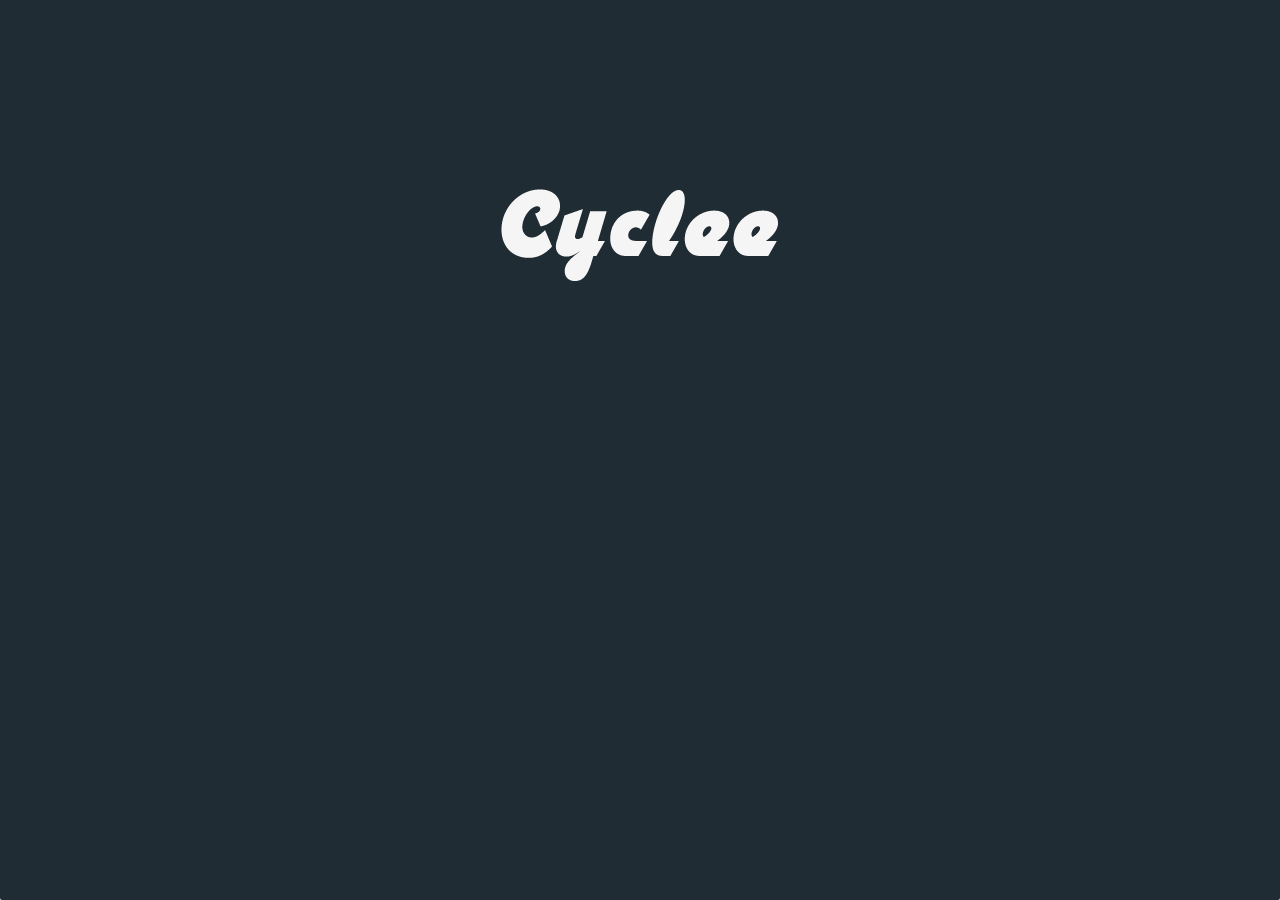
==== cycleecarto/cyclee_client/static/filter-test.html @ 8ada80b3 "adding a half-baked test for a new filter." ====
<!DOCTYPE html>
<!--[if IEMobile 7 ]>    <html class="no-js iem7"> <![endif]-->
<!--[if (gt IEMobile 7)|!(IEMobile)]><!--> <html class="no-js"> <!--<![endif]-->
<head>
    <meta charset="utf-8">
    <title></title>
    <meta name="description" content="">
    <meta name="HandheldFriendly" content="True">
    <meta name="MobileOptimized" content="320">
    <meta name="viewport" content="width=device-width, initial-scale=1.0, maximum-scale=1.0, user-scalable=no" />
    
    <meta http-equiv="cleartype" content="on">
    <meta name="apple-mobile-web-app-capable" content="yes">
    <meta name="apple-mobile-web-app-status-bar-style" content="black-translucent">

    <link rel="apple-touch-icon-precomposed" sizes="144x144" href="/static/img/touch/apple-touch-icon-144x144-precomposed.png">
    <link rel="apple-touch-icon-precomposed" sizes="114x114" href="/static/img/touch/apple-touch-icon-114x114-precomposed.png">
    <link rel="apple-touch-icon-precomposed" sizes="72x72" href="/static/img/touch/apple-touch-icon-72x72-precomposed.png">
    <link rel="apple-touch-icon-precomposed" href="/static/img/touch/apple-touch-icon-57x57-precomposed.png">
    <link rel="shortcut icon" href="/static/img/touch/apple-touch-icon.png">

    <!-- For iOS web apps. Delete if not needed. https://github.com/h5bp/mobile-boilerplate/issues/94 -->
    <!--
    <meta name="apple-mobile-web-app-capable" content="yes">
    <meta name="apple-mobile-web-app-status-bar-style" content="black">
    -->

    <!-- This script prevents links from opening in Mobile Safari. https://gist.github.com/1042026 -->
    <!--
    <script>(function(a,b,c){if(c in b&&b[c]){var d,e=a.location,f=/^(a|html)$/i;a.addEventListener("click",function(a){d=a.target;while(!f.test(d.nodeName))d=d.parentNode;"href"in d&&(d.href.indexOf("http")||~d.href.indexOf(e.host))&&(a.preventDefault(),e.href=d.href)},!1)}})(document,window.navigator,"standalone")</script>
    -->

    <link rel="stylesheet" href="css/normalize.css">
    <link rel="stylesheet" href="css/main.css?v001">
    <link rel="stylesheet" href="css/filter-test.css">
    <script src="js/vendor/modernizr-2.6.1.min.js"></script>
</head>
<body>
    <nav id="header" class="clearfix" >
        <a id="nav-logo" class="ir" href="#">Cyclee</a>
        <a id="nav-ride" class="nav-page toggle" href="#">Ride &#187;</a>
        <a id="nav-ride-back" class="hidden" href="#">&#171; Notes</a>
        <span class="nav-toggle nav-back">&#59229;</span>
    </nav>
    <section id="splash" >
        <img alt="Cyclee" src="img/cyclee-logo@3x.png" />
    </section>

    <div id="wrap">    

        <nav id="primary" class="clearfix" >
            <a id="nav-notes" class="nav-page entypo toggle active" href="#">&#59168;<small>Notes</small></a>
            <a id="nav-addnote" class="nav-page entypo toggle" href="#">&#59160;<small>Post</small></a>
            <a id="nav-notesmap" class="nav-page entypo toggle" href="#">&#127758;<small>Map</small></a>
        </nav>

        <section id="notes" class="page" >
            <div id ="notesfilter" class="clearfix">
                <section id="filter-type">
                    <header>Notes <h2>Between</h2></header>
                    <ul>
                        <li>Between</li>
                        <li>Near</li>
                        <li>About</li>
                        <li>By</li>
                    </ul>
                </section>
                <section id="filter-location1" class="places">
                    <header><h2>Here</h2></header>
                    <ul>
                        <li>Here</li>
                        <li>Set Locations</li>
                    </ul>
                </section>
                <section id="filter-location2" class="places">
                    <header><h2>Union Square</h2></header>
                    <ul>
                        <li>Union Square</li>
                        <li>Set Locations</li>
                    </ul>
                </section>
                <section id="filter-tags" >
                    <header><h2>#bikemonth</h2></header>
                    <ul>
                        <li>#bikemonth</li>
                        <li>#thanks</li>
                        <li class="mentions">@user</li>
                        <li>Set Search</li>
                    </ul>
                </section>
                <!-- <section id="filter-people" >
                    <header>#bikenyc <em class="entypo">&#9662;</em></header>
                    <ul>
                        <li>#thanks</li>
                        <li class="mentions">@user</li>
                    </ul>
                </section> -->
            </div><!-- #notesfilter -->
            
            
            <nav class="clearfix" >
                <form id="search" class="hidden" ><input type="search" placeholder="search notes" /></form>
                <a id="nav-notesfilter" class="entypo btn firsttime" href="#">&hearts;<!-- eye: &#59146; --><!-- list: &#57349; --><small>View</small></a>
                    <div class="notesfilter">
                        <p style="padding:.25em 4px; font-size:1.2em">View Notes <a class="close entypo" href="#" onclick="$('#nav-notesfilter').click();" >&#10006;</a></p>
                        <ul>
                            <li class="active-filter">Route Notes</li>
                            <li>Near Here</li>
                            <li>All Notes</li>
                        </ul>
                        <p>
                            <!-- <a id="nav-settings" class="nav-page" href="#" ><span class="entypo">&#9881;</span> Settings</a> -->
                            <a id="nav-intro" class="nav-page" href="#" ><span class="entypo">&#9881;</span> Settings</a>
                            <a id="nav-help" class="nav-page" href="#" ><span class="entypo">&#59140;</span> Help</a>
                        </p>
                    </div>                
            </nav>
            
            <section id="notes-stream">
                <article class="template">
                    <a title="username" href="#" ><img src="http://www.gravatar.com/avatar/?d=mm&s=50" /></a>
                    <div class="meta" ></div>
                    <p><strong>Welcome to Cyclee!</strong> A network connection is required to view the latest notes.<br /><br /><a href="#" onclick="switchpage('settings');">Set your usual route</a> to view info most relevant to your rides.<br /><br />Drop notes for other people who cross your path.</p>
                </article>
            </section>
        </section>

        <section id="addnote" class="page" >
            
            <p class="notify">Add a Note</p>
            
            <form id="addnote_carto">

                <section class="addnote-info">
                    <label for="noteContent" >Note</label>
                    <textarea id="noteContent" name="noteContent" class="input-info" rows="4" ></textarea>

                    <section class="addnote-location">
                        <!-- <fieldset id="location-start" class="set-location" > -->
                            <!-- <label for="inputStart" class="hidden" >Set Note Location</label> -->
                            <a href="#" id="post-here" class="entypo btn btn-left" >&#127919;<small> Post Here</small></a><a href="#" class="entypo btn btn-right link_location_choose" >&#128269;<small> Choose Location</small></a>
                            <!-- <a href="#" class="entypo btn link_flaglist" >&#9873;<small> Use Flag</small></a> -->
                            <!-- <em class="location-prompt first-visit">&#171; Set Location</em> -->
                            <!-- <input type="text" name="inputStart" class="location debug" placeholder="Address &#187;" disabled /> -->
                        <!-- </fieldset> -->
                    </section>
                    <section class="addnote-reply">
                        <a href="#" id="post-reply" class="entypo btn" >&#59154;<small> Reply</small></a>
                    </section>
                    <!-- <button class="disabled" disabled>Go</button>     -->

                    <a id="tags-toggle" class="closed" ><span class="entypo"><i>&#9656;</i><i style="display:none;">&#9662;</i></span> #hashtags</a>
                    <div id="tags-container" style="display:none;"></div>    
                    <div id="search-hash-container" style="display:none;">
                        <input id="search-hashtags" class="search"  placeholder="search #tags" />
                        <a href="#" class="clearinput entypo" title="press escape">&#10006;</a>
                    </div>
                        <br style="clear:both"/>
                        
                </section>

            </form>
        </section>

        <section id="ride" class="page" >
            <a id="ridehelp" class="help-link hidden" href="#" >&#59141;</a>
            <section id="triggers">
                <a id="ride-toggle" href="#" ><strong class="entypo" >&#9654;</strong><small>Start Ride</small></a>
                <a id="flag-link" href="#"><strong class="entypo" >&#9873;</strong><small>Flag for Note</small></a>
            </section>
            <div id="clock">0:00:00</div>
            <section id="ride-info">
                <p><span id="ride-count">0 rides</span> // <span id="ride-distance">0 miles</span></p>
                <p id="trace-location" class="debug">x,y</p>
                <p id="ride-msg">Drop a <a class="entypo" href="#">&#9873;</a> flag while you ride to <a class="entypo" href="#" onclick="switchpage('addnote');">&#59160;</a>&nbsp;add a note later.</p>
            </section>
        </section>


        <section id="people" class="page clearfix">
            <p class="notify">Cyclist who have crossed your path.</p>
            <section>
                <article class="template">
                    <a title="username" href="#" ><img src="http://www.gravatar.com/avatar/?d=mm&s=50" /></a>
                    <p><em class="username">Loading...</em></p>
                </article>
            </section>
        </section>

        <section id="notesmap" class="page flush">
            <div id="map" class="mapcontainer"></div>
            <form id="notesmap-filter">
                <select>
                    <option value="bikeshops" >Bike Shops</option>
                    <option value="corides" >Co-Rides</option>
                    <option value="stolen" >Stolen</option>
                    <option value="allnotes" >All Notes</option>
                    <!-- 
                        <option value="commutenotes" >Commute Notes</option>
                        <option>Commute Routes</option>
                        <option>All Routes</option>
                    -->
                </select>
            </form>
        </section>

        <section id="settings" class="page">
            <p class="settings-notice notify">Choose a public username.</p>
            <form><label for="username">Username</label><input class="username" placeholder="username" /><button class="username-save">Save</button></form>

            <p id="commutes-notice" class="notify" >Connect based on your most frequent rides.</p> 

            <div class="commute-form"></div>

            <p class="notify" >Feedback & Help</p>
            <p>Send feedback &amp; bugs to <a class="feedback-addy" href="#" target="_blank">Cyclee</a>.</p>
            <p><a href="#" id="nav-help" class="btn nav-page" >Helpful Info &#187;</a></p>
            <p><a href="#" id="nav-intro" class="btn nav-page" >Repeat Intro &#187;</a></p>

        </section>

        <section id="signup" class="page clearfix">
            <div id="joinTitle"><span class="notify" style="margin-top:0;">Join Cyclee</span> or <a href="#">Login</a></div>
            <div id="loginTitle" style="display:none;"><span class="notify" style="margin-top:0;">Login</span> or <a href="#">Join Cyclee</a></div>

            <!-- p class="notify">Register</p -->
            <form class="register clearfix" method="post" action="">
                <!-- <input type='hidden' name='csrfmiddlewaretoken' value='' /> -->

                <label for="id_username">Username<em class="required">*</em></label> <input id="id_username" type="text" class="required" name="username" maxlength="30" />
                <span id="emailField"><label for="id_email">E-mail<em class="required">*</em></label> <input id="id_email" type="text" class="required" name="email" maxlength="75" /></span>
                <label for="id_password1">Password<em class="required">*</em></label> <input id="id_password1" type="password" class="required" name="password1" />
                <span id="password2Field"><label for="id_password2">Password (again)<em class="required">*</em></label> <input id="id_password2" type="password" class="required" name="password2" /></span>
                <p class="error" style="display:none;"></p>
                <button type="submit" >Send</button>
            </form>
        </section>

        <section id="intro" class="page intro">
            <p class="notify">Welcome to Cyclee</p>
            <p style="margin-top:.25em">In a city of millions, Cyclee helps you connect with your two-wheeled&nbsp;neighbors.</p>
            <p class="settings-notice notify">Choose a Public Username</p>
            <form><label for="username">Username</label><input class="username" placeholder="username" /><button class="username-save">Save</button></form>            
        </section>

        <section id="intro2" class="page intro">
            <p class="notify">Set Your Path</p>
            <p style="margin-top:.25em">See the people and notes that cross your usual&nbsp;routes. <span class="entypo hidden" style="color:rgba(0,0,0,0.1);">&#59160; &#59168; &#59160; &#59160; &#128101; <strong class="firsttime">&#59168;</strong> &#59160;</span></p>
            <div class="commute-form"></div>
        </section>

        <section id="intro3" class="page intro">
            <p class="notify">Connect</p>
            <p style="margin-top:.25em">Share your notes with the people you're most likely to see on the street tomorrow.</p>
            <div id="intro3-content"></div>
            <p><a href="#" id="nav-intro4" class="btn nav-page">Last Step &#187;</a></p>
        </section>

        <section id="intro4" class="page intro">
            <div id="intro4-content"></div>
            <p><a href="#" class="btn" onclick="switchpage('notes');">Start Now &#187;</a></p>
        </section>

        <section id="help" class="page">
            <section class="help-addnote">
                <p class="notify">Add a Note</p>
                <p style="margin-top:.25em"><a class="entypo firsttime" href="#" >&#59160;</a>&nbsp;Add a note. 
                    Place it on your <a class="entypo" >&#127919;</a>&nbsp;current location, 
                    or <a class="entypo" >&#128269;</a>&nbsp;find somewhere else in the city. 
                    Drop a <a class="entypo" href="#" >&#9873;</a>&nbsp;flag during your ride to mark a spot to add a note later. 
                </p>
            </section>
            <section class="help-explore">
                <p class="notify">Explore</p>
                <p style="margin-top:.25em">See <a class="entypo" href="#" >&#128101;</a>&nbsp;people who overlap your route. 
                    View a <a class="entypo" href="#" >&#127758;</a>&nbsp;map of bike shops and more. 
                    <a class="entypo" href="#" >&#57349;</a>&nbsp;Filter &amp; view notes along your route or near you now. 
                    <a class="entypo" href="#" >&#9881;</a>&nbsp;Set your typical ride. 
                </p>
                <p>
                    Return home anytime: &nbsp; 
                    <a href="#" onclick="$('#nav-logo').click();" class="bkg-blue" style="padding:3px 6px 4px; text-decoration:none;" >
                        <span style="font-family:'entypo'; font-size: 1.1em; line-height:1em; color:#f0f;" >&#59229;</span>
                        <img src="img/cyclee-logo-sm.png" style="width:35px; height:13px;" />
                    </a>
                </p>
            </section>
        </section>


        <section id="filters" class="page">
            <p>Coming soon. This allow you quickly search for info around a particular location, #hashtag, or group of people. Help us develop the feature: <a href="http://github.com/cyclee" >github.com/cyclee</a>.</p>
        </section>

        <section id="lastride" class="page">
            <p>Data about the most recent ride(s)</p>
        </section>

        <section id="stats" class="page">
            <p>Stats about rides by you and the community. Help us develop the feature: <a href="http://github.com/cyclee" >github.com/cyclee</a>.</p>
        </section>

        <section id="modal">
        </section>

		<section id="commute" class="page">
		    <p class="notify">Set Your Path</p>
            <p style="margin-top:.25em">See the people and notes that cross your usual&nbsp;routes. <span class="entypo hidden" style="color:rgba(0,0,0,0.1);">&#59160; &#59168; &#59160; &#59160; &#128101; <strong class="firsttime">&#59168;</strong> &#59160;</span></p>
		    
			<form id="commute-locations">
            
                <section id="thecommutes">
                    <section class="commute-path template" >

                        <input class="hidden" name="addressquery" placeholder="zipcode" />
                        <a class="hidden btn" href="#" id="address-lookup">find address</a>
                    
                        <fieldset class="commute-location set-location" >                    
                            <label>Trip</label>
                        
                            <select class="commute_geo1">
                                <option value="-73.9877700805664,40.70042247927176" disabled selected>Select</option>
                                <option value="-73.9877700805664,40.70042247927176">Brooklyn (Mnhtn/Brklyn Bridge)</option>
                                <option value="-73.96305084228516,40.71083299030839">Brooklyn (Willsbrg Bridge)</option>
                                <option value="-73.98931503295898,40.769491796481404">Upper Manhattan (West Side)</option>
                                <option value="-73.963565826416,40.761560925502806">Upper Manhattan (East Side)</option>
                                <option value="-73.99068832397461,40.73555143165807">Union Square</option>
                                <option value="-73.9990997314453,40.72293316385307">Soho</option>
                                <option value="-73.97953033447266,40.724949645619056">Loisaida</option>
                                <option value="-73.98940086364746,40.71720862468233">Lower East Side</option>
                                <option value="-74.01128768920898,40.70852329864894">Wall Street</option>
                                <option value="-74.01643753051758,40.71122335281536">Battery Park</option>
                                <option value="-74.00545120239258,40.73321007823572">West Village</option>
                                <option value="-73.98605346679688,40.75616479199092">Times Sq</option>
                                <option value="-73.94433975219727,40.75219867966512">Queens</option>
                                <option value="-73.92562866210938,40.81796653313175">Bronx</option>
                            </select><br />
                            <input type="hidden" name="commute_geoA" class="location" placeholder="location" value="-73.9877700805664,40.70042247927176" disabled />
                            <a href="#" class="hidden entypo btn link_getlocation" >&#127919;<small>Here</small></a>
                            <a href="#" class="hidden entypo btn link_location_choose" >&#128269;<small>Find</small></a>
                        </fieldset>
                        <fieldset class="commute-location set-location" >                    

                            <select class="commute_geo2">
                                <option value="-73.99068832397461,40.73555143165807" disabled selected>Select</option>
                                <option value="-73.9877700805664,40.70042247927176">Brooklyn (Mnhtn/Brklyn Bridge)</option>
                                <option value="-73.96305084228516,40.71083299030839">Brooklyn (Willsbrg Bridge)</option>
                                <option value="-73.98931503295898,40.769491796481404">Upper Manhattan (West Side)</option>
                                <option value="-73.963565826416,40.761560925502806">Upper Manhattan (East Side)</option>
                                <option value="-73.99068832397461,40.73555143165807">Union Square</option>
                                <option value="-73.9990997314453,40.72293316385307">Soho</option>
                                <option value="-73.97953033447266,40.724949645619056">Loisaida</option>
                                <option value="-73.98940086364746,40.71720862468233">Lower East Side</option>
                                <option value="-74.01128768920898,40.70852329864894">Wall Street</option>
                                <option value="-74.01643753051758,40.71122335281536">Battery Park</option>
                                <option value="-74.00545120239258,40.73321007823572">West Village</option>
                                <option value="-73.98605346679688,40.75616479199092">Times Sq</option>
                                <option value="-73.94433975219727,40.75219867966512">Queens</option>
                                <option value="-73.92562866210938,40.81796653313175">Bronx</option>
                            </select><br />


                            <input type="hidden" name="commute_geoB" class="location" placeholder="location" value="-73.99068832397461,40.73555143165807" disabled />
                            <a href="#" class="hidden entypo btn link_getlocation" >&#127919;<small>Here</small></a>
                            <a href="#" class="hidden entypo btn link_location_choose" >&#128269;<small>Find</small></a>
                        </fieldset>
                    </section>
                </section>

                <button id="commute-more" disabled class="hidden">+Commute</button>    
                <button id="commute-save">Save</button>    

                <!-- <p>Trip saved locally, not shared. Free free to choose a nearby intersection rather than your exact address.</p> -->
            </form>

		</section>

    </div><!-- #wrap -->

    <script src="js/vendor/jquery-1.8.3.min.js"></script>
    <script src="js/helper.js"></script>
    <script src="js/vendor/moment.js"></script>

    <script src="js/vars.js"></script>
    <script src="js/auth.js"></script>
    <script src="js/commute.js"></script>
    <script src="js/intro.js"></script>
    <script src="js/ride.js"></script>
    <script src="js/note-add-ui.js?v001"></script>
    <script src="js/note-add-db.js"></script>
    <script src="js/hashtags.js"></script>
    <script src="js/note-location.js"></script>
    <script src="js/note-features.js"></script>
    <script src="js/notes-query.js"></script>
    <script src="js/nav.js"></script>
    <script src="js/notes-map.js"></script>
    <script src="js/utility.js"></script>
    <script src="js/cyclee-init.js"></script>
    <script src="js/filter-test.js"></script>
    <script src="js/debug.js"></script>

    <link rel="stylesheet" href="http://libs.cartocdn.com/cartodb.js/v2/themes/css/cartodb.css" />
    <!--[if lte IE 8]>
        <link rel="stylesheet" href="http://libs.cartocdn.com/cartodb.js/v2/themes/css/cartodb.ie.css" />
    <![endif]-->
    <script src="http://libs.cartocdn.com/cartodb.js/v2/cartodb.js"></script>

    <!-- <script src="http://maps.googleapis.com/maps/api/js?sensor=false&libraries=drawing" type="text/javascript"></script> -->
    

</body>
</html>
---- cycleecarto/cyclee_client/static/css/main.css ----
/*
 * HTML5 Boilerplate
 *
 * What follows is the result of much research on cross-browser styling.
 * Credit left inline and big thanks to Nicolas Gallagher, Jonathan Neal,
 * Kroc Camen, and the H5BP dev community and team.
 */

/* ==========================================================================
   Base styles: opinionated defaults
   ========================================================================== */

html,
button,
input,
select,
textarea {
    color: #222;
}

body {
    font-size: 1em;
    line-height: 1.4;
}


/* Remove the gap between images and bottom of containers: h5bp.com/i/440 */
img {
    vertical-align: middle;
}

/*
 * Remove default fieldset styles.
 */

fieldset {
    border: 0;
    margin: 0;
    padding: 0;
}

/*
 * Allow only vertical resizing of textareas.
 */

textarea {
    resize: vertical;
}

/* ==========================================================================
   Author's custom styles
   ========================================================================== */


/***********
* =color
*
**/

.cyclee-blue {  
	color:rgb(226,232,238); /* replaced: rgb(214,226,238);*/
	color:rgb(180,192,204); /* replaced: rgb(168,186,204);*/
	color:rgb(117,135,153);
	color:rgb(78,90,102);
	color:rgb(31,44,51);
}


/***********
* =splash
*
**/

section#splash {
   display:block;
   position:fixed;
   z-index:20001;
   top:0; width:100%; 
   height:600px; /* resized via js */
   height:100%;
   text-align:center;
   background:rgb(31,44,51); /* blue dark */
}
section#splash img {
   margin:180px auto 0;
}




/**************
 * =layout
 *
**/

#wrap {
    position:fixed;
    width:100%; height:100%;
    margin:0; padding:0; border:0;
    overflow:auto;
    }


/**************
 * =typography
 *
**/

@font-face {
    font-family: 'entypo';
    src: url('../fonts/entypo.eot');
    src: url('../fonts/entypo.eot?#iefix') format('embedded-opentype'),
         url('../fonts/entypo.woff') format('woff'),
         url('../fonts/entypo.ttf') format('truetype'),
         url('../fonts/entypo.svg#entypo') format('svg'),
          url('http://localhost/cyclee-mobile/fonts/entypo.eot?#iefix') format('embedded-opentype'),
          url('http://localhost/cyclee-mobile/fonts/entypo.woff') format('woff'),
          url('http://localhost/cyclee-mobile/fonts/entypo.ttf') format('truetype'),
          url('http://localhost/cyclee-mobile/fonts/entypo.svg#entypo') format('svg');
    font-weight: normal;
    font-style: normal;
}

@font-face {
    font-family: 'entypo-social';
    src: url('../fonts/entypo-social.eot');
    src: url('../fonts/entypo-social.eot?#iefix') format('embedded-opentype'),
         url('../fonts/entypo-social.woff') format('woff'),
         url('../fonts/entypo-social.ttf') format('truetype'),
         url('../fonts/entypo-social.svg#entypo-social') format('svg');
    font-weight: normal;
    font-style: normal;
}
.entypo { font-family:'entypo'; font-size:40px; line-height:.8em; vertical-align:-4px; }
a.entypo { text-decoration:none; color:rgba(0,0,0,0.5); }
a.entypo:hover { color:#f0f; }
.entypo small { 
    font-size:.35em; 
    vertical-align:4px; 
    }
p em.entypo,
p a.entypo { 
    font-style:normal; color:rgba(0,0,0,0.5); 
    }
p a.entypo:hover, 
p a.entypo:active { 
    color:#f0f;
    background:none;
}



@import url('http://roboto-webfont.googlecode.com/svn/trunk/roboto.all.css');
/*
  font-family: 'Roboto';
  font-style: normal;
  font-style: italic;
  font-weight: 100, 300, 400, 500, 700, 900;
*/

body {
    font-family: 'Roboto', Arial, sans-serif, 'entypo';
    font-weight:100;
    background: url('../img/bkg.jpg') repeat fixed center center;   
    margin:0; padding:0;
    padding-top:50px; /* for menu. set precisly by init.js */ 
    overflow:hidden; /* bugfix. attempt to prevent focus on fields from shifting viewport. */
    /* background:lime;  for debugging damn bug. */
}




a,
a:visited {
	color:rgb(31,44,51);
}
a:hover,
a:active {
    color:white;
    background:#f0f;
    text-decoration:none;
}

p { margin-top:.25em; }


h2 {
    display: inline-block;
    font-size: 1em;
    margin:0;
    font-weight:100;
}


/***********
 * =nav
 *
**/

nav a {
    display:inline-block;
    position:relative; /* catch floats */
    padding:4px 2%;
    text-decoration:none;
    color:rgb(78,90,102);
    border-radius:0;
}
nav a.entypo { 
    background:transparent; 
    padding:0 5px .2em;
    text-align:center;
    }

nav a:hover { 
    color:#fff;
    background:rgba(255,0,255,0.5);
    }
nav a:active { 
    color:white; 
    background:#f0f !important; 
    }


nav a.entypo small { /* label */
    display:block;
    bottom:5px; left:0;
    font-size:.15em; line-height:1em;
    text-transform:uppercase;
    font-weight:500;
    text-align:center;
    vertical-align:0;
}




/***********
 * =nav header
 *
**/

nav#header {
    position:fixed; top:0;
    z-index:1003;
    width:100%;
    padding:.75em 0 .5em;
    background:rgb(31,44,51); /* blue dark */

    /* bugfix: padding on body after form field focus*/
    border:4px solid rgb(31,44,51); 
    border-width:0 4px;
    margin:0 -4px;
}

nav#header a#nav-ride,
nav#header a#nav-ride-back { 
    float:right;
    font-size:.9em;
    margin:6px 12px 0;
    padding:1px 6px;
    border-radius:4px;
    color:white;
}
nav#header a {
    background:rgba(255,255,255,0.2);
}
nav#header a:active,
nav#header a:hover { 
    background:#f0f;
    }
nav#header a.active { 
    background:rgba(255,255,255,0.2);
    }


/***********
 * =nav logo
 *
**/

nav#header a#nav-logo {
    float:left;
    margin-left:10px;
    padding:6px 10px;
    width:70px;
    background:rgb(31,44,51) url('../img/cyclee-logo-sm.png') no-repeat center center; 
}

@media only screen and (-Webkit-min-device-pixel-ratio: 1.5),
only screen and (-moz-min-device-pixel-ratio: 1.5),
only screen and (-o-min-device-pixel-ratio: 3/2),
only screen and (min-device-pixel-ratio: 1.5) {
  nav#header a#nav-logo {
      background-image:url('../img/cyclee-logo@3x.png'); 
      background-size: 70px 26px;
  }
}

/* back arrow */
nav#header .nav-toggle { 
    position:absolute;
    top:11px; left:6px;
    font-family:'entypo'; 
    font-size:2.2em; line-height:1em;
    color:rgba(255,255,255,0.8); 
    color:#f0f;
    }
nav#header .nav-back {
    display:none;
    }



/***********
 * =nav primary
 *
**/


#primary {
    position:fixed; z-index:10001; 
    bottom:0; right:20px; 
    border:1px solid rgba(204,204,204,0.8); 
    border-radius:2px 2px 0 0;
    border-bottom:1px solid #f0f;
    padding:.25em 20px .25em;
    box-shadow:1px 1px 1px rgba(0,0,0,0.3);
    background:rgba(255,255,255,0.8); 
}

#primary a.entypo { 
    margin-right:.1em; 
    font-size:4em;
    background:none !important;
}

#primary a.entypo:active { 
    color:#f0f;
}
#primary a.entypo.active { 
    color:rgb(180,192,204);
}



/***********
* =nav notes
*
**/

#notes nav {
    width:100%;
    text-align:right;
}

#notes nav a.btn {
    font-size:3em;
    background:none;
}

#notes nav a.btn:hover,
#notes nav a.btn.active,
#notes nav a.btn:active { 
    background:#f0f !important;
    color:white !important;
}  



/***********
 * =forms
 *
**/

form { 
    position:relative; /* catch floats */
    }
label { 
    display:block; 
    text-transform:uppercase;
    font-size:.7em;
    font-weight:600;
	color:rgb(117,135,153);
    letter-spacing:1px;
    }

input, textarea { 
    margin-bottom:.5em; 
    border:1px solid #ccc;
    width:80%;
    font-size:1.2em;
    }

form a.clearinput { /* clear field js */
    display:block;
    float:left;
    position:relative;
    padding:0; 
    margin:.14em 0 0 -0.6em;
    font-size:3em;
    line-height:.25em;
    text-decoration:none; 
    color:#ccc !important;
    background:none !important;
}
form a.clearinput:hover,
form a.clearinput:active,
form a.clearinput:hover,
form a.clearinput:active {
    color:#f0f;
}

#notes form#search input { 
    float:left; 
    margin-top:8px;
    }


/***********
 * =set-location fieldset
 *
**/
/*
fieldset.set-location input {
    width:30%;
}*/


/***********
 * =settings
 *
**/

#settings form { margin-bottom:1em; }

form#commute-locations select {
    margin:.25em 0 .5em;
}


/***********
 * =modal
 *
**/

#modal {
    display:none;
    position:absolute;
    text-align:center;
    color:white;
    z-index:10002;
}

#modal.msg {
    margin:10px 0; width:90%;
    padding:1em 5%;
    background:rgba(0,0,0,0.5);    
    background:rgba(31,44,51,0.75);
    border-radius:0;  
    top:60px;
}

#modal p.notify {
    float:left;
    margin:2px;
    padding:.5em 10px;
}

 
#modal.msg a.close {  
    display:block; position:absolute;
    top:5px; right:5px;
    line-height:.25em;
    padding:0; margin:0;
    color:white; 
    text-decoration:none;
    font-size:50px;
    background:none !important;
}


/***********
* =maps
*
**/

.mapcontainer {
    width:100%; 
    height:100%; 
    margin:0;
    }    



/***********
* =map modalmap
*
**/

#modal.modalmap  { 
    top:0; margin:0; width:100%; height:100%; padding:0; border:0;
    background:#eee;
    overflow:hidden;
    }
.map-buttons { 
    text-align:right; 
    float:left; margin-left:2px;
    padding-top:6px; /*match paragraph*/
     }
.map-buttons a { 
    display:inline-block;
    margin:0 2px;
    padding:2px 4px; 
    font-size:1.1em; 
    background:#f0f; 
    color:white; 
    /*box-shadow:1px 1px 4px rgba(0,0,0,0.3); */
    border-radius:2px; 
    text-decoration:none; 
    }
.map-buttons a:hover,
.map-buttons a:active { 
    background:#f0f; 
    background:black; 
    }

.map-buttons a.close {
	background:rgb(117,135,153);
}

/***********
* =notesmap
*
* @see .flush{}
* @see setheight()
*
**/


section#notesmap form#notesmap-filter {
    position:absolute;
    top:20px;
    right:10px;
    padding:3px;
    background:rgba(255,0,255,0.3);
    /*box-shadow:1px 1px 4px rgba(0,0,0,0.4);*/
    border-radius:2px;
}

form#notesmap-filter select {
    /* should this be full width above the map?? */
}


/***********
 * =map window popup
 *
**/

.cartodb-infowindow button,
.leaflet-popup button {
 position:relative;
 top:-1.5em;
 margin-top:0;
 font-size:1.25em;
}
.leaflet-popup button {
 top:-.5em;
}
.leaflet-popup-pane {}
.leaflet-popup {}
.leaflet-popup .drag-prompt {
    font-size:1.25em;
}

.leaflet-popup-content-wrapper,
.leaflet-popup-tip {
    color:black;
}  
.leaflet-popup-content-wrapper.nobubble,
.leaflet-popup-tip.nobubble {
  
    background:none !important;
     box-shadow:none !important;
     
}


/***********
 * =pages
 *
**/

section.page {
    position:relative; /* catch floats */
    background:white;
    margin:20px 10px;
    min-height:350px;
    padding:10px 10px 20px;
    display:none;
    border-radius:2px;
    box-shadow:1px 1px 5px rgba(0, 0, 0, 0.3);
}

section.page.flush {
    padding:0;
    margin:1px 0 0; /* android bug? requires top:1px */
    box-shadow:none;
    border-radius:0;
}
   

/***********
 * =btn
 *
**/

a.btn { 
    display:inline-block;
    margin:0 2px;
    padding:6px 4px;
    color:rgb(78,90,102);
    background:rgb(226,232,238);
    border-radius:4px;
    text-decoration:none;
    }    
a.btn:hover { 
    background:rgb(78,90,102); color:white !important; 
    }
a.btn:active { 
    background:#f0f; color:white !important;  
    }


a.entypo.btn {
    line-height:.7em;
    padding:3px 8px 2px;
    vertical-align: middle;
    box-shadow: inset 0 1px 0 rgba(255, 255, 255, 0.2), 0 1px 2px rgba(0, 0, 0, 0.05);
    color: #ffffff;
    text-shadow: 0 -1px 0 rgba(0, 0, 0, 0.25);
    background-color: #f0f;
    background-image: linear-gradient(to bottom, #ff00ff, #dd00dd);
    background-repeat: repeat-x;
    border:0px solid lime;
}
a.entypo.btn:hover {
    background-image: linear-gradient(to bottom, #ff33ff, #ff00ff);
}
a.entypo.btn:active {
    background-image: linear-gradient(to bottom, rgb(51,64,71), rgb(31,44,51) );
}

a.btn.btn-left {
    margin-right:0;
    border-radius:4px 0 0 4px;
    border-right-width:1px;
    border-color: rgba(0, 0, 0, 0.2);
}
a.btn.btn-right {
    margin-left:0;
    border-radius:0 4px 4px 0;
    border-left-width:1px;
    border-color: rgba(255,255,255,0.4);
}


/***********
 * =utility
 *
**/

.bkg-blue {  background:rgb(31,44,51) !important; } /* blue dark */

.firsttime {
    color:#f0f !important;
}

.notify {
    display:inline-block;
    padding:.2em 10px;
    margin:1em 10px .5em -10px;
    background:#000;
    background:rgb(31,44,51);
    color:white;
}
.notify-footer { /* <p> or <a> */
    position:fixed; bottom:0; 
    width:100%; margin:0 -10px; padding:.5em 10px;
    background:#f0f;
    color:white;
    text-decoration:none;
}
p.notify a,
a.notify-footer {
    color:white;
 }
 
 
a.refresh {
    float:right; 
    margin:-5px 0 0 5px;
    padding:0 4px;
    text-decoration:none; 
}

section,article,div,a {
    border-radius:2px;
}

button {
    display:inline-block;
    background:#f0f;
    color:white;
    border:0;
    padding:4px; margin:0 2px;
    border-radius:2px;    
}
button:hover {
    background:black;
}
button:disabled {
    background:#ccc;
    /*opacity:0.3;*/
}


a.disabled {
    cursor:default !important;
    color:#aaa !important;
}

p.border-top { border-top:1px solid #eee; padding-top:.25em; }

#pastebin {
    display:none;
}

.debug {
    display:none;
}


/***********
 * =notes
 *
**/


section#notes { 
    display:block;
    background:none;
    box-shadow:none;
    padding:0 0 25px;
    margin-top:0;
}
 
article {
    clear:both;
    background:white;
    min-height:75px;
    margin:.5em 0px 1em;
    padding:.75em 14px 1.5em 0;
    border-radius:1px;
    box-shadow:1px 1px 2px rgba(0, 0, 0, 0.1);
}
#people article { clear:none; }
article img {
    display:inline-block; float:left;
    height:50px; width:50px;
    background:#eee;
    margin:0 10px 10px 0;
}
article p {
    margin:0 25px 0 65px;
    line-height:1.5em;
}
article p+p { margin-top:1em; }

article em {
    display:block;
    padding:0;
    margin:0 20px .25em 0;
    font-size:1.5em;
    font-style:normal;
    line-height:1em;
    color:black; 
}
article em:not(.username) {
    color:#f0f;
/*    background:rgba(255,0,255,0.2);*/
}
article time,
article address {
    font-size:.8em;
    text-transform:uppercase;
    color:rgba(0,0,0,0.5);
    white-space:nowrap;
}


article div.meta {
    text-align:right;
    float:right;
    margin:0 -14px 0 0;
}
article div.meta a.entypo { 
    display:block;
    font-size:2.5em;
    text-align:center;
    margin:0 0 .25em; 
    padding:0 4px; 
    vertical-align:-3px;
    color:rgb(117,135,153); background:rgb(226,232,238);
    color:white; background:rgb(180,192,204);
    border-radius:0;
}
article div.meta a.entypo:hover, 
article div.meta a.entypo:active { 
    color:white;
    background:#f0f;
}

article img,
article div.meta {
    margin-top:4px;
}



/***********
 * =notesfilter
 *
**/

a#nav-notesfilter {
    color:#f0f;
    background:none;
}
a#nav-notesfilter:active {
    color:white;
    background:#f0f;
}

.notesfilter {
    display:none;
    position:absolute;
    top:40px;
    width:80%;
    margin:0 10%;
    padding:.25em 5px;
    background:rgba(0,0,0,0.5);
    background:rgba(255,255,255,0.9);
    border-radius:2px;    
    box-shadow:1px 1px 5px rgba(0, 0, 0, 0.3);
    text-align:left;
}
.notesfilter p {
    margin:.25em 0;    
}
.notesfilter ul, .notesfilter li { 
    list-style:none; padding:0; margin:0;
    }
.notesfilter li { 
    margin:.25em 0; 
    padding:5px 8px;
    background:rgba(78,90,102,0.9);
    border-left:10px rgba(31,44,51,1) solid;
    border-radius:2px;
    color:white;
    }
.notesfilter li:hover { background:rgba(31,44,51,1); cursor:pointer; }
.notesfilter li.active-filter { 
    border-color:#f0f;
}

.notesfilter a.close {
    float:right;
    color:#ccc !important;
    background:none !important;
    margin:-10px -8px 0 0;
}


/***********
 * =note details
 *
**/

#modal.notedetail {
    padding-top:1.5em;
    padding-bottom:1.5em;
    text-align:left;
}
#modal.notedetail img {
    border:5px solid white;
    border-radius:2px;
}
#modal.notedetail article time,
#modal.notedetail article div.location {
    color:white;
    margin-right:15px;
}
#modal.notedetail article time {
    padding-top:1em;
}

#modal.notedetail p {
}



/***********
 * =addnote
 *
**/

    /* =addnote layout */

section#addnote {
    display:none;
    padding-bottom:45px;
}
section#addnote section {
    position:relative; /* catch nav */
}

section.addnote-info {
    /*opacity:0.3;*/
    overflow:hidden;
}
section.addnote-location { /* buttons for here and choose */
    margin-bottom:1em;
}
section.addnote-reply { /* submit button for reply */
    display:none;
    margin-bottom:1em;
}

    /* =addnote form */

section#addnote form {}

/*
em.location-prompt {
    font-style:normal;
    color:#f0f;
    margin-left:10px;
    vertical-align:2px;
    display:none;
}
em.location-prompt.first-visit { 
    display:inline-block;
}
em.location-prompt.disabled {
    color:#ccc;
}
*/


fieldset#location-end {
    display:none;
    margin-top:.5em;
}

.addnote-info button {
    float:right;
    margin:0 0 0 5px;
    font-size:1.2em;
    padding:4px;
}

/*a.btn.link_flaglist {
    display:none;
}
*/
    /* =addnote links */

section#addnote nav a,
section#addnote nav a:visited {
    font-family:'entypo';
	color:rgb(117,135,153);
}
section#addnote nav a:hover,
section#addnote nav a:active { 
    color:#f0f; 
    }

    /* =addnote nav */

section#addnote nav {
    background:#fff;
}
.addnote-location nav {
    position:absolute;
    bottom:-35px;
    border-radius:2px;
    box-shadow:1px 4px 3px rgba(0, 0, 0, 0.1);
}
.addnote-info nav {
    margin-top:-45px; 
    margin-top:-45px; 
    float:right;
    border-radius:2px;
    box-shadow:1px -4px 3px rgba(0, 0, 0, 0.1);
}

section#addnote nav a {
    width:20px; float:right;
    background:white;
    height:32px;
    padding:2px 10px 0;
    margin:0;
    font-size:38px;
    display: block;
	color:rgb(117,135,153);
    text-align:center;
    border:2px solid #ddd;
    background:rgb(226,232,238);
}
section#addnote nav a.active { 
    border-top-width:0;
    border-width:0 1px;
    background:#fff;
}
section#addnote .addnote-location nav a { border-width:1px 0 0; }
section#addnote .addnote-location nav a.active { border-width:0 1px; }
section#addnote .addnote-info nav a { border-width:0 0 1px; }
section#addnote .addnote-info nav a.active { border-width:0 1px; }


section#addnote .addnote-info nav a#link-hashtag {
    font-size:26px; 
    }

section#addnote .addnote-location nav a#link-path { 
    background-image:url('../img/icon-path.png');
    background-repeat:no-repeat;
    background-position:top center;
    }
section#addnote .addnote-location nav a#link-path:hover { 
    background-position:bottom center;
    }


/***********
 * =people
 *
**/

section#people {
    background:none;
    box-shadow:none;
    padding:0 0 35px 0;
}

#people article { 
    float:left; 
    margin:.5em 20px .5em 0; 
    padding:5px; 
}


/***********
 * =hashtags
 *
**/

#tags-toggle {
    float:left;
    color:black;
}
#tags-toggle:hover { 
    background:rgba(255,0,255,0.2); 
    color:black;
    cursor:pointer; 
}
#tags-toggle:active {
    background:black;
    color:white;
}
#tags-toggle i {
    font-style:normal;
}

#tags-container {
    clear:both;
}

#tags-container a {
    display:inline-block;
    color:white;
    text-decoration:none;     
	background:rgb(180,192,204);
    border-radius:5px;
    margin:5px 5px 5px 0;
    padding:3px 6px;
    font-weight:100;
}
#tags-container  a:hover,
#tags-container  a:active {
    background:#f0f;    
}
#tags-container  a.selected {
	color:rgb(31,44,51);
    background:rgb(226,232,238);
}

#search-hash-container {
    width:100%; margin-top:.25em;
}
#search-hashtags {
    float:left;
}





/***********
* =ride
* =flag
*
**/

#ride {
    background:none;
    box-shadow:none;
    border:0;
}

#ride-info { 
    text-align:center;
    }

#ride img {
    display:block; 
    margin:0 auto;
}


/***********
 * =clock
 *
**/

#clock { 
    font-size:5em;
    font-weight:600;
    text-align:center;
    color:rgba(255,0,255,0.5);
    }


/***********
 * =ride triggers
 *
**/

#triggers {
    position:fixed;
    bottom:0;
    border-radius:0;
    margin:0 -20px;
    width:96%;
    padding:0 2% 5px;
    height:130px;
}
#triggers a {
    position:relative; float:left;
    width:46%; margin:0 2%; 
    padding:10px 0;
    height:110px;
    text-align:center;
    text-decoration:none;
    color:white;
    border-radius:5px;
    background:rgb(31,44,51); /* blue dark */
    }
    
#triggers a:hover {
    background:rgba(255,255,255,0.1);
    background:rgba(31,44,51,0.5); /* blue dark */
    
} 
#triggers a:active {
    color:#fff;
    background:#f0f;
} 
#triggers a .entypo {
    display:block;
    line-height:.5em;
    }
#triggers a .entypo.active {
    color:#f0f;
}

#triggers a#ride-toggle .entypo {   
    font-size:200px;  
/*    border-right:2px solid rgba(255,255,255,0.2);*/
}
#triggers a#flag-link .entypo {
    font-size:150px;
    margin-top:10px;
}
#triggers a small {
    position:absolute;
    width:100%;
    bottom:7px; left:0;
    font-size:10px;
    text-transform:uppercase;
    font-weight:500;
    color:rgba(255,255,255,0.6);
}




/***********
 * =carto css
 *
**/

div.cartodb-popup {
    text-align:left;
}

/***********
* =tempates
*
* for js clone
**/

.template { display:none; }
#people article.template { display:block; }


/* ==========================================================================
   Helper classes
   ========================================================================== */

/* Prevent callout */

.nocallout {
    -webkit-touch-callout: none;
}

.pressed {
    background-color: rgba(0, 0, 0, 0.7);
}

/* A hack for HTML5 contenteditable attribute on mobile */

textarea[contenteditable] {
    -webkit-appearance: none;
}

/* A workaround for S60 3.x and 5.0 devices which do not animated gif images if
   they have been set as display: none */

.gifhidden {
    position: absolute;
    left: -100%;
}

/*
 * Image replacement
 */

.ir {
    background-color: transparent;
    background-repeat: no-repeat;
    border: 0;
    direction: ltr;
    display: block;
    overflow: hidden;
    text-align: left;
    text-indent: -999em;
}

.ir br {
    display: none;
}

/*
 * Hide from both screenreaders and browsers: h5bp.com/u
 */

.hidden {
    display: none !important;
    visibility: hidden;
}

/*
 * Hide only visually, but have it available for screenreaders: h5bp.com/v
 */

.visuallyhidden {
    border: 0;
    clip: rect(0 0 0 0);
    height: 1px;
    margin: -1px;
    overflow: hidden;
    padding: 0;
    position: absolute;
    width: 1px;
}

/*
 * Extends the .visuallyhidden class to allow the element to be focusable
 * when navigated to via the keyboard: h5bp.com/p
 */

.visuallyhidden.focusable:active,
.visuallyhidden.focusable:focus {
    clip: auto;
    height: auto;
    margin: 0;
    overflow: visible;
    position: static;
    width: auto;
}

/*
 * Hide visually and from screenreaders, but maintain layout
 */

.invisible {
    visibility: hidden;
}

/**
 * Clearfix helper
 * Used to contain floats: h5bp.com/q
 */

.clearfix:before,
.clearfix:after {
    content: "";
    display: table;
}

.clearfix:after {
    clear: both;
}

/*
 * For IE 6/7 only
 * Include this rule to trigger hasLayout and contain floats.
 */

.clearfix {
    *zoom: 1;
}

/* ==========================================================================
   EXAMPLE Media Queries for Responsive Design.
   Theses examples override the primary ('mobile first') styles.
   Modify as content requires.
   ========================================================================== */

@media only screen and (min-width: 800px) {
    /* Style adjustments for viewports that meet the condition */
}

@media only screen and (-webkit-min-device-pixel-ratio: 1.5),
       only screen and (min-resolution: 144dpi) {
    /* Style adjustments for viewports that meet the condition */
}


#signup label, #signup input, #signup button, #signup p {
	float:left;
	clear:left;
}

#signup p.error {
	color:red;
}
---- cycleecarto/cyclee_client/static/css/filter-test.css ----
/***********
 * =notesfilter NEW
 *
**/

em.entypo { font-style:normal; }

#notesfilter {
    position:absolute;
}
#notesfilter section {
    float:left;
    margin:.75em 4px 0 0;
    padding:0 4px;
    border-radius:1px;
    box-shadow:1px 1px 2px rgba(0, 0, 0, 0.1);
    background:rgba(255,255,255,0.9);
}
#notesfilter section header {
    min-width:40px; padding-right:4px;
}
#notesfilter section header {
    max-width:110px;
    white-space:nowrap;
    overflow:hidden;
}
#notesfilter section:first-child header {
    max-width:none;
}
#notesfilter em.entypo {
	color:rgb(180,192,204);
    vertical-align:-6px;
}
#notesfilter section ul {
    display:none;
    list-style:none;
    margin:.25em 0; padding:.25em 0;
    border-top:1px solid #eee;
}
#notesfilter section li {
    list-style:none;
    margin:0; padding:.25em 4px;
}

#notesfilter section li,
#notesfilter section header {
    cursor:pointer;
}
#notesfilter section li:hover {
    background:rgba(255,0,255,0.3);
}


#filter-tags { 
    display:none;
}

.open em.entypo.close { display:inline; }
.open em.entypo.open { display:none; }
em.entypo.close { display:none; }
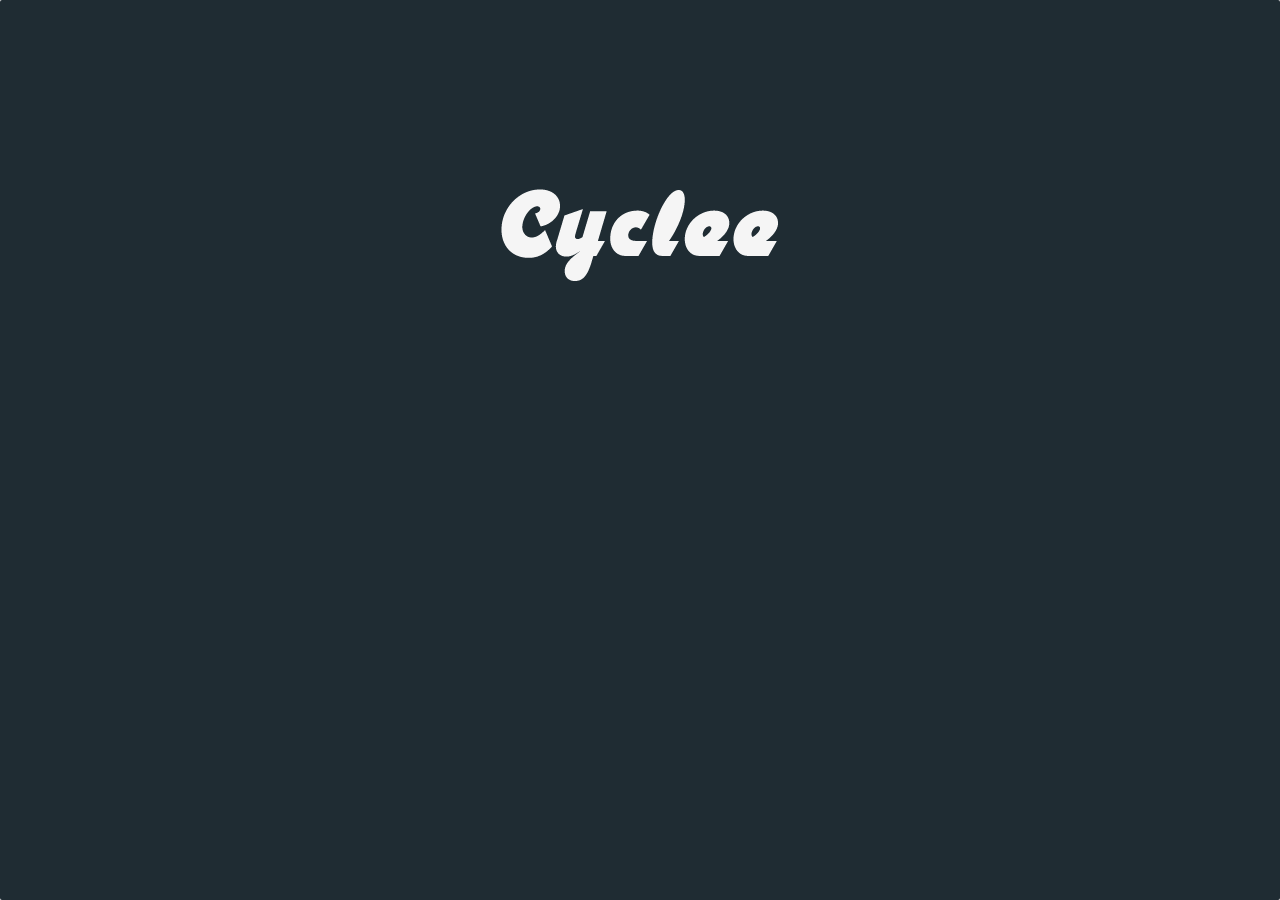
==== commit ba657bec: "single dropdown" ====
--- a/cycleecarto/cyclee_client/static/filter-test.html
+++ b/cycleecarto/cyclee_client/static/filter-test.html
@@ -57,22 +57,18 @@
         <section id="notes" class="page" >
             <div id ="notesfilter" class="clearfix">
                 <section id="filter-type">
-                    <header>Notes <h2>Between</h2></header>
+                    <header>Notes <h2>All</h2></header>
                     <ul>
-                        <li>Between</li>
-                        <li>Near</li>
-                        <li>About</li>
-                        <li>By</li>
                     </ul>
                 </section>
-                <section id="filter-location1" class="places">
+                <section id="filter-location1" class="places hidden">
                     <header><h2>Here</h2></header>
                     <ul>
                         <li>Here</li>
                         <li>Set Locations</li>
                     </ul>
                 </section>
-                <section id="filter-location2" class="places">
+                <section id="filter-location2" class="places hidden">
                     <header><h2>Union Square</h2></header>
                     <ul>
                         <li>Union Square</li>
--- a/cycleecarto/cyclee_client/static/css/main.css
+++ b/cycleecarto/cyclee_client/static/css/main.css
@@ -236,15 +236,16 @@
 
 
 /***********
- * =nav header
- *
-**/
-
-nav#header {
+ * =header & nav
+ *
+**/
+
+header#main {
     position:fixed; top:0;
     z-index:1003;
     width:100%;
-    padding:.75em 0 .5em;
+    height:56px;
+    padding:0;
     background:rgb(31,44,51); /* blue dark */
 
     /* bugfix: padding on body after form field focus*/
@@ -253,24 +254,39 @@
     margin:0 -4px;
 }
 
-nav#header a#nav-ride,
-nav#header a#nav-ride-back { 
-    float:right;
-    font-size:.9em;
-    margin:6px 12px 0;
-    padding:1px 6px;
-    border-radius:4px;
+header#main nav { 
+    text-align:right; 
+    }
+header#main nav a { 
+    display:inline-block;
+    margin:0;
+    border:0 solid rgba(255,0,255,0);
+    border-width:0 0 4px 0;
+    /*total height = 56px*/
+    padding:21px 25px 17px;
+    font-size:14px; line-height:1em;
+    text-transform:uppercase;
+    border-radius:0;
+    color:rgba(255,255,255,0.8);
+    background-color:rgb(31,44,51);
+    background-image: -webkit-linear-gradient(110deg, rgba(78,90,102,.5), rgba(78,90,102,0), rgba(78,90,102,0),rgba(78,90,102,0),rgba(78,90,102,0)); 
+    background-image: -moz-linear-gradient(110deg, rgba(78,90,102,.5), rgba(78,90,102,0), rgba(78,90,102,0),rgba(78,90,102,0),rgba(78,90,102,0));
+    background-image: -ms-linear-gradient(110deg, rgba(78,90,102,.5), rgba(78,90,102,0), rgba(78,90,102,0),rgba(78,90,102,0),rgba(78,90,102,0));
+    background-image: -o-linear-gradient(110deg, rgba(78,90,102,.5), rgba(78,90,102,0), rgba(78,90,102,0),rgba(78,90,102,0),rgba(78,90,102,0));
+    background-image: linear-gradient(110deg, rgba(78,90,102,.5), rgba(78,90,102,0), rgba(78,90,102,0),rgba(78,90,102,0),rgba(78,90,102,0));
+}
+header#main nav a:active,
+header#main nav a:hover { 
     color:white;
-}
-nav#header a {
-    background:rgba(255,255,255,0.2);
-}
-nav#header a:active,
-nav#header a:hover { 
     background:#f0f;
     }
-nav#header a.active { 
-    background:rgba(255,255,255,0.2);
+header#main nav a.active { 
+    border-color:#f0f;
+    }
+
+header#main nav a em.entypo { 
+    display:none;
+    font-size:2em; line-height:1em 
     }
 
 
@@ -279,66 +295,71 @@
  *
 **/
 
-nav#header a#nav-logo {
+header#main a#nav-logo {
     float:left;
-    margin-left:10px;
-    padding:6px 10px;
+    height:26px;
+    margin:0;
+    padding:16px 10px 14px 20px;
     width:70px;
     background:rgb(31,44,51) url('../img/cyclee-logo-sm.png') no-repeat center center; 
+    border:0 solid rgba(255,0,255,0);
+    border-width:0 0 0 4px;
 }
 
 @media only screen and (-Webkit-min-device-pixel-ratio: 1.5),
 only screen and (-moz-min-device-pixel-ratio: 1.5),
 only screen and (-o-min-device-pixel-ratio: 3/2),
 only screen and (min-device-pixel-ratio: 1.5) {
-  nav#header a#nav-logo {
+  header#main a#nav-logo {
       background-image:url('../img/cyclee-logo@3x.png'); 
       background-size: 70px 26px;
   }
 }
 
-/* back arrow */
-nav#header .nav-toggle { 
+/* back home arrow */
+header#main .nav-backhome {
     position:absolute;
-    top:11px; left:6px;
+    top:8px; left:6px;
     font-family:'entypo'; 
-    font-size:2.2em; line-height:1em;
+    font-size:40px; line-height:1em;
     color:rgba(255,255,255,0.8); 
     color:#f0f;
-    }
-nav#header .nav-back {
     display:none;
     }
 
 
 
 /***********
- * =nav primary
- *
-**/
-
-
-#primary {
+ * =nav mapnav
+ *
+**/
+
+
+#mapnav {
     position:fixed; z-index:10001; 
-    bottom:0; right:20px; 
-    border:1px solid rgba(204,204,204,0.8); 
-    border-radius:2px 2px 0 0;
-    border-bottom:1px solid #f0f;
-    padding:.25em 20px .25em;
-    box-shadow:1px 1px 1px rgba(0,0,0,0.3);
-    background:rgba(255,255,255,0.8); 
-}
-
-#primary a.entypo { 
+    bottom:0; left:40px; 
+    border-radius:1px 1px 0 0;
+    border-top:4px solid rgb(31,44,51);
+    border-top:4px solid rgba(255,0,255,0.5);
+    padding:.25em 8px .2em;
+    box-shadow:1px 1px 2px rgba(0,0,0,0.1);
+    background:rgba(255,255,255,0.9); 
+}
+
+#mapnav a.entypo { 
     margin-right:.1em; 
     font-size:4em;
     background:none !important;
-}
-
-#primary a.entypo:active { 
+	color:rgb(117,135,153);
+}
+
+#mapnav a.entypo:hover { 
+    color:rgb(31,44,51);
+}
+#mapnav a.entypo:active { 
     color:#f0f;
 }
-#primary a.entypo.active { 
+#mapnav a.entypo.active { 
     color:rgb(180,192,204);
 }
 
@@ -453,12 +474,11 @@
 }
 
 #modal.msg {
-    margin:10px 0; width:90%;
+    top:4px;
+    margin:0; width:90%;
     padding:1em 5%;
-    background:rgba(0,0,0,0.5);    
-    background:rgba(31,44,51,0.75);
+    background:rgba(255,0,255,0.75);
     border-radius:0;  
-    top:60px;
 }
 
 #modal p.notify {
@@ -643,7 +663,6 @@
     background-color: #f0f;
     background-image: linear-gradient(to bottom, #ff00ff, #dd00dd);
     background-repeat: repeat-x;
-    border:0px solid lime;
 }
 a.entypo.btn:hover {
     background-image: linear-gradient(to bottom, #ff33ff, #ff00ff);
@@ -654,15 +673,16 @@
 
 a.btn.btn-left {
     margin-right:0;
+    border-style:solid;
+    border:0px solid rgba(0, 0, 0, 0.2);
     border-radius:4px 0 0 4px;
     border-right-width:1px;
-    border-color: rgba(0, 0, 0, 0.2);
 }
 a.btn.btn-right {
     margin-left:0;
+    border:0px solid rgba(255,255,255,0.4);
     border-radius:0 4px 4px 0;
     border-left-width:1px;
-    border-color: rgba(255,255,255,0.4);
 }
 
 
@@ -686,8 +706,9 @@
     color:white;
 }
 .notify-footer { /* <p> or <a> */
-    position:fixed; bottom:0; 
-    width:100%; margin:0 -10px; padding:.5em 10px;
+/*    position:fixed; bottom:0; */
+    display:block;
+    width:100%; margin:1em -10px; padding:.5em 10px;
     background:#f0f;
     color:white;
     text-decoration:none;
@@ -752,7 +773,7 @@
     display:block;
     background:none;
     box-shadow:none;
-    padding:0 0 25px;
+    padding:0 0 85px; /* for #mapnav */
     margin-top:0;
 }
  
@@ -812,8 +833,8 @@
     margin:0 0 .25em; 
     padding:0 4px; 
     vertical-align:-3px;
-    color:rgb(117,135,153); background:rgb(226,232,238);
-    color:white; background:rgb(180,192,204);
+    color:white; background:rgba(180,192,204,0.8);
+	
     border-radius:0;
 }
 article div.meta a.entypo:hover, 
@@ -1112,6 +1133,7 @@
 }
 #search-hashtags {
     float:left;
+    margin-bottom:75px; /* for #mapnav */
 }
 
 
@@ -1356,7 +1378,7 @@
 
 /* ==========================================================================
    EXAMPLE Media Queries for Responsive Design.
-   Theses examples override the primary ('mobile first') styles.
+   Theses examples override the main ('mobile first') styles.
    Modify as content requires.
    ========================================================================== */
 
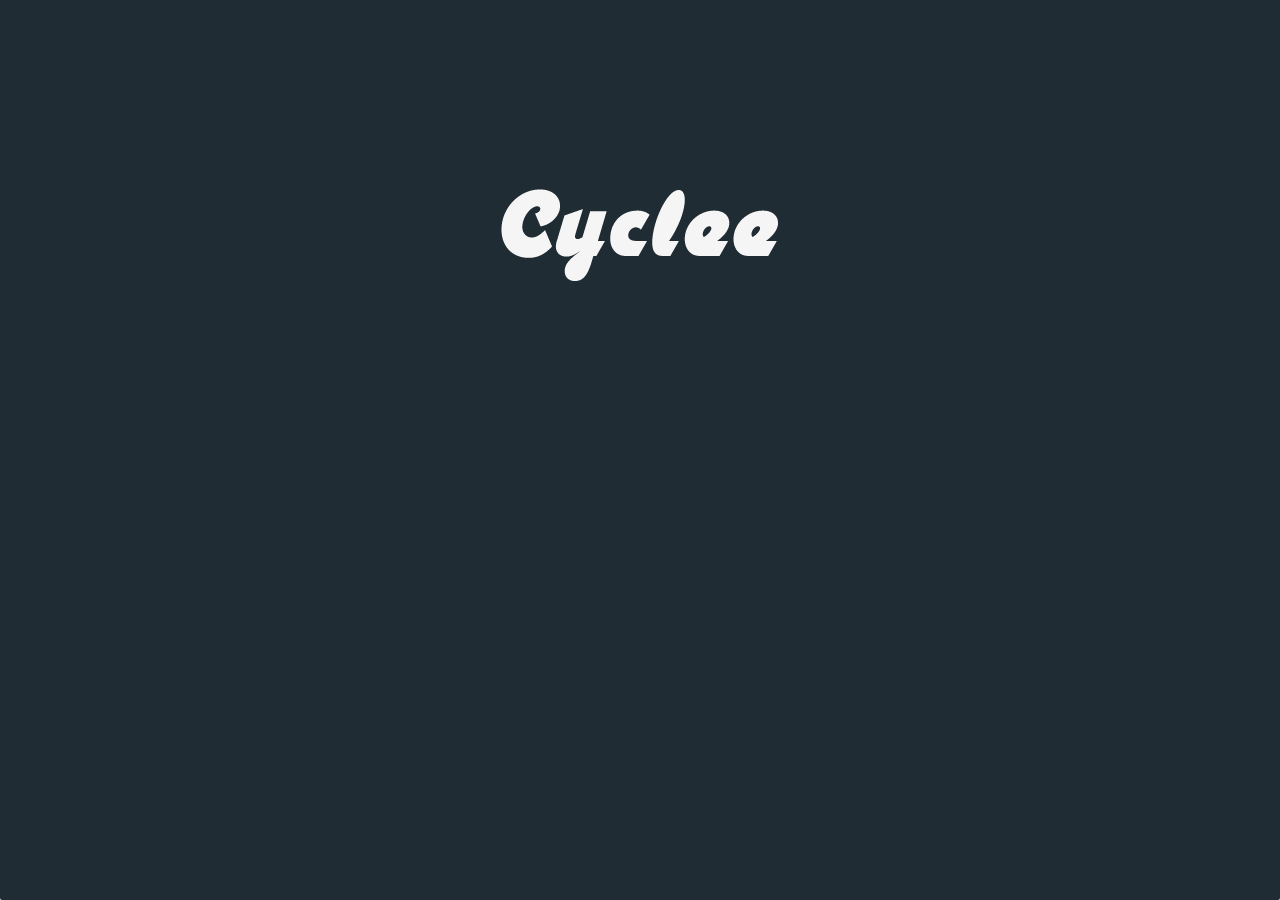
==== commit b73d132d: "updating main menus on test page." ====
--- a/cycleecarto/cyclee_client/static/filter-test.html
+++ b/cycleecarto/cyclee_client/static/filter-test.html
@@ -36,22 +36,22 @@
     <script src="js/vendor/modernizr-2.6.1.min.js"></script>
 </head>
 <body>
-    <nav id="header" class="clearfix" >
+    <header id="main">
         <a id="nav-logo" class="ir" href="#">Cyclee</a>
-        <a id="nav-ride" class="nav-page toggle" href="#">Ride &#187;</a>
-        <a id="nav-ride-back" class="hidden" href="#">&#171; Notes</a>
-        <span class="nav-toggle nav-back">&#59229;</span>
-    </nav>
+        <nav id="header" class="clearfix" >
+            <a id="nav-notes" class="nav-page toggle hidden" href="#"></a><a id="nav-addnote" class="nav-page toggle" href="#"><em class="entypo">&#59168;</em>Add Note</a><a id="nav-ride" class="nav-page toggle" href="#">Ride</a>
+        </nav>
+        <span class="nav-backhome">&#59229;</span>
+    </header>
+    
     <section id="splash" >
         <img alt="Cyclee" src="img/cyclee-logo@3x.png" />
     </section>
 
-    <div id="wrap">    
-
-        <nav id="primary" class="clearfix" >
-            <a id="nav-notes" class="nav-page entypo toggle active" href="#">&#59168;<small>Notes</small></a>
-            <a id="nav-addnote" class="nav-page entypo toggle" href="#">&#59160;<small>Post</small></a>
-            <a id="nav-notesmap" class="nav-page entypo toggle" href="#">&#127758;<small>Map</small></a>
+    <div id="wrap">
+
+        <nav id="mapnav" class="clearfix" >
+            <a id="nav-notesmap" class="nav-page entypo toggle" href="#">&#127758;<small>Notes Map</small></a>
         </nav>
 
         <section id="notes" class="page" >
